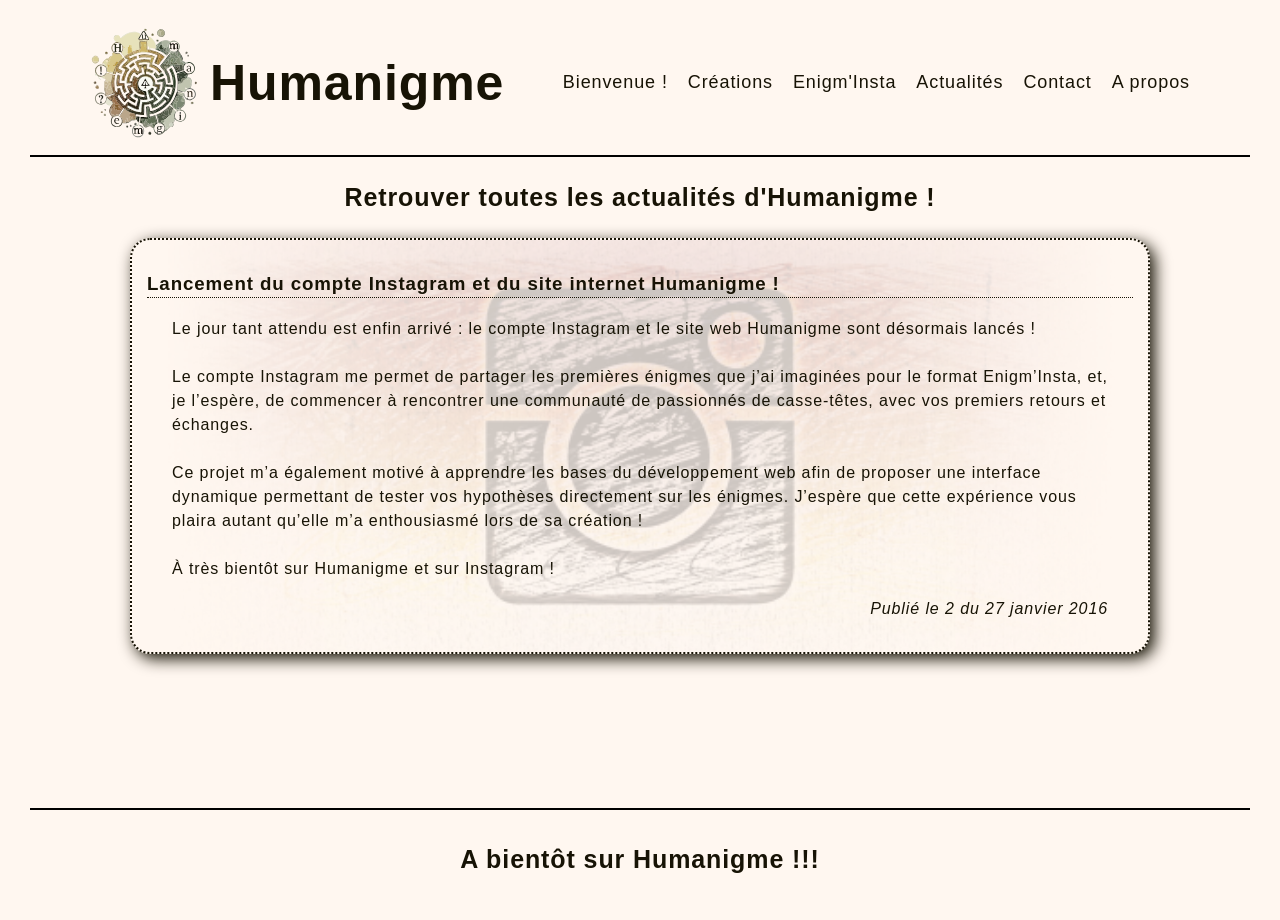
==== actualites.html @ 1002e9f4 "site web" ====
<!DOCTYPE html>
<html lang="fr">
	<head>
		<meta charset="utf-8">
		<meta name="author" content="Corentin Aubé"/>
		<meta name="viewport" content="width=device-width, initial-scale=1">
		 <meta 
	      name="description" 
	      content="Sur Humanigme, résolver des énigmes en explorant les connaissances de l'humanité, les mystères de la nature, les mythes et légendes et tant d'autres choses encore !"
	 	>
	    <link rel="shortcut icon" href="img/logo_web_icone.svg" type="image/x-icon" />
	    <link rel="stylesheet" href="styles.css" />
	    <script src="script.js" defer></script>
		<title>Humanigme</title>
	</head>
	<body>
		<main>
		<!-- ###################### HEADER ###################### -->

		<header>
			<div class="div_header">
			<img 
				src="img/logo_web_icone.svg"
				alt="logo humanigme" 
		        width="110"
		        height="110"
		        title="Logo Humanigme"
		    />

		    <h1>
		    	Humanigme
		    </h1>
			</div>

		<!-- ###################### NAVIGATION ###################### -->

			<nav>
				<div class="menu-btn" onclick="toggleMenu()">☰</div>
				<ul>
					<li> <a href="./index.html">Bienvenue !</a></li>
					<li> <a href="./creations.html">Créations</a></li>
					<li> <a href="./enigminsta.html">Enigm'Insta</a></li>
					<li> <a href="./actualites.html">Actualités</a></li>
					<li> <a href="./contact.html">Contact</a></li>
					<li> <a href="./apropos.html">A propos</a></li>
				</ul>
			</nav>
		</header>

		<!-- ###################### article 1: Créations ###################### -->

		<article>
			<h2>
				Retrouver toutes les actualités d'Humanigme !
			</h2>

		<!-- ########### Section 1: Lancement Instagram ############# -->

			<section class="a1b1 a1b1img4">
				<h3>
					Lancement du compte Instagram et du site internet Humanigme !
				</h3>

				<p>
					Le jour tant attendu est enfin arrivé : le compte Instagram et le site web Humanigme sont désormais lancés !
					<br><br>
					Le compte Instagram me permet de partager les premières énigmes que j’ai imaginées pour le format Enigm’Insta, et, je l’espère, de commencer à rencontrer une communauté de passionnés de casse-têtes, avec vos premiers retours et échanges.
					<br><br>
					Ce projet m’a également motivé à apprendre les bases du développement web afin de proposer une interface dynamique permettant de tester vos hypothèses directement sur les énigmes. J’espère que cette expérience vous plaira autant qu’elle m’a enthousiasmé lors de sa création !
					<br><br>
					À très bientôt sur Humanigme et sur Instagram !

				</p>

				<p class='right'>
					<time datetime="2016-01-20">
	            <em>Publié le 2 du 27 janvier 2016</em>
	          </time>
				</p>
			</section>

		</article>
	</main>
		<footer>
	    	<h2>
	    		<strong>A bientôt sur Humanigme !!!</strong>
	    	</h2>
	    </footer>
	</body>
</html>
---- styles.css ----
html{
  scroll-behavior: smooth;
  height: 100%;
}

body {
  padding: 10px 30px;
  background-color: #FFF7F0;
  margin: 0;
  color: #171305;
  letter-spacing: 0.9px;
  min-height: 100%;
  display: flex;
  flex-direction: column;
  font-family: Garamond, sans-serif;
}

/* ===== HEADER ===== */
header{
  display: flex;
  align-items: center;
  padding: 10px 60px;
  border-bottom: 2px solid black;
}

.div_header{
  display: flex;
  align-items: center;
  gap: 10px;
}

main {
  flex: 1;
}

footer{
  border-top: 2px solid black;
  margin-top: 20px;
  padding: 10px;
  text-align: center;
}

/* ===== NAV ===== */
nav {
  margin-left: auto;
}

nav ul {
  display: flex;
  gap: 20px;
  list-style: none;
  margin: 0;
  padding: 0;
}

nav a {
  font-family: Garamond, sans-serif;
  font-size: 18px;
  text-decoration: none;
  color: #171305;
  position: relative;
}

nav a::after {
  content: "";
  position: absolute;
  left: 0;
  bottom: -4px;
  width: 0;
  height: 2px;
  background: #171305;
  transition: width 0.3s ease;
}

nav a:hover::after {
  width: 100%;
}

/* ===== TITRES / TEXTE ===== */
h1{
  font-size: 50px;
}

h2{
  text-align: center;
  font-size: 25px;
  padding: 5px;
}

.h2bis{
  font-size: 20px;
  font-weight: normal;
}

h3{
  padding-bottom: 2px;
  border-bottom: 1px dotted #171305;
}

p{
  padding: 0 25px;
  line-height: 1.5;
}

.center{
  text-align: center;
  font-size: 20px;
}

.right{
  text-align: right;
}

ol, ul{
  padding-left: 50px;
}

li{
  line-height: 1.5;
}

/* ===== BLOCS ===== */
.a1b1{
  border: 2px dotted #171305;
  padding: 15px;
  border-radius: 20px;
  margin: 20px 100px;
  box-shadow: 0.3em 0.3em 1em #171305;
  background-color: #FFF7F0;
}

.a1b1img,
.a1b1img2,
.a1b1img3,
.a1b1img4,
.a1b1img5,
.a1b1img6,
.a1b1img7{
  background-repeat: no-repeat;
  background-size: contain;
}

.a1b1img{
  background-image: url("img/old_book_2.png");
  background-position: left;

}
.a1b1img2{
  background-image: url("img/creation_bis.png");
  background-position: left;
}
.a1b1img3{
  background-image: url("img/livre.png");
  background-position: left;
  background-size: cover;
}
.a1b1img4{
  background-image: url("img/insta.png");
  background-position: center;
}
.a1b1img5{
  background-image: url("img/lettre.png");
  background-position: center;
  background-size: cover;
}

.a1b1img6{
  background-image: url("img/actu.png");
  background-position: left;
  background-size: cover;

}

.img{
  text-align: center;
  padding-bottom: 18px;
  border-bottom: 1px dotted #171305;
}

.img img {
  max-width: 400px;
  height: 400px;
  display: block;
  margin: 0 auto;
}

.solution{
  padding-top: 10px;
  padding-bottom: 10px;
  display: none;
}

.solution_test{
  padding-top: 10px;
  padding-bottom: 10px;
}


#texte1 {
      margin-left: 0;
    }

.bouton{
  padding-top: 18px;
}

/* ===== FORM ===== */
input{
  border-color: #FFF7F0;
  background-color: #FFEAD1;
  letter-spacing: 0.9px;
  padding: 8px 18px;
  font-size: 16px;
}

button{
  background-color: #FFE3BF;
  border: none;
  padding: 8px 18px;
  border-radius: 12px;
  letter-spacing: 0.9px;
  font-family: Garamond, sans-serif;
  font-size: 16px;
  cursor: pointer;
  transition: 0.2s ease;
}

/* effet au survol */
button:hover{
  transform: scale(1.03);
  background-color: #FFD6A0;
}

/* effet quand on clique */
button:active{
  transform: scale(0.98);
}

/* ===== MENU MOBILE ===== */
.menu-btn {
  display: none;
  font-size: 28px;
  cursor: pointer;
}

/* ========================= */
/* ===== RESPONSIVE ===== */
/* ========================= */

@media (max-width: 1270px){

  header{
    flex-direction: column;
    padding: 10px;
    text-align: center;
  }

  body{
    letter-spacing: normal;
  }

  nav {
    margin-left: 0;
  }

  .a1b1{
    margin: 20px 10px;
  }

  h1{
    font-size: 36px;
  }

  p{
    padding: 0 10px;
    text-align: center;
  }

  .a1b1img{
  background-image:none;
  }
  .a1b1img2{
    background-image:none;
  }
  .a1b1img3{
    background-image:none;
  }
  .a1b1img4{
    background-image:none;
  }
  .a1b1img5{
    background-image:none;
  }
  .a1b1img6{
  background-image:none;
  }

  .img img {
  max-width: 200px;
  height: 200px;
  display: block;
  margin: 0 auto;
}
}

/* MOBILE */
@media (max-width: 700px) {

  .menu-btn {
    display: block;
  }

  nav ul {
    display: none;
    flex-direction: column;
    gap: 10px;
    margin-top: 10px;
    text-align: center;
  }

  nav ul.active {
    display: flex;
  }

  .div_header{
    flex-direction: column;
  }

  h1{
    font-size: 30px;
  }

h2{
  font-size: 24px;
}

  .a1b1{
    margin: 15px 5px;
    padding: 10px;
  }

  ol, ul{
    padding-left: 25px;
  }

  button{
    width: 100%;
    margin-top: 10px;
  }

  input{
    width: 100%;
    box-sizing: border-box;
  }

  .bouton{
    display: flex;
    flex-direction: column;
    gap: 10px;
  }
}
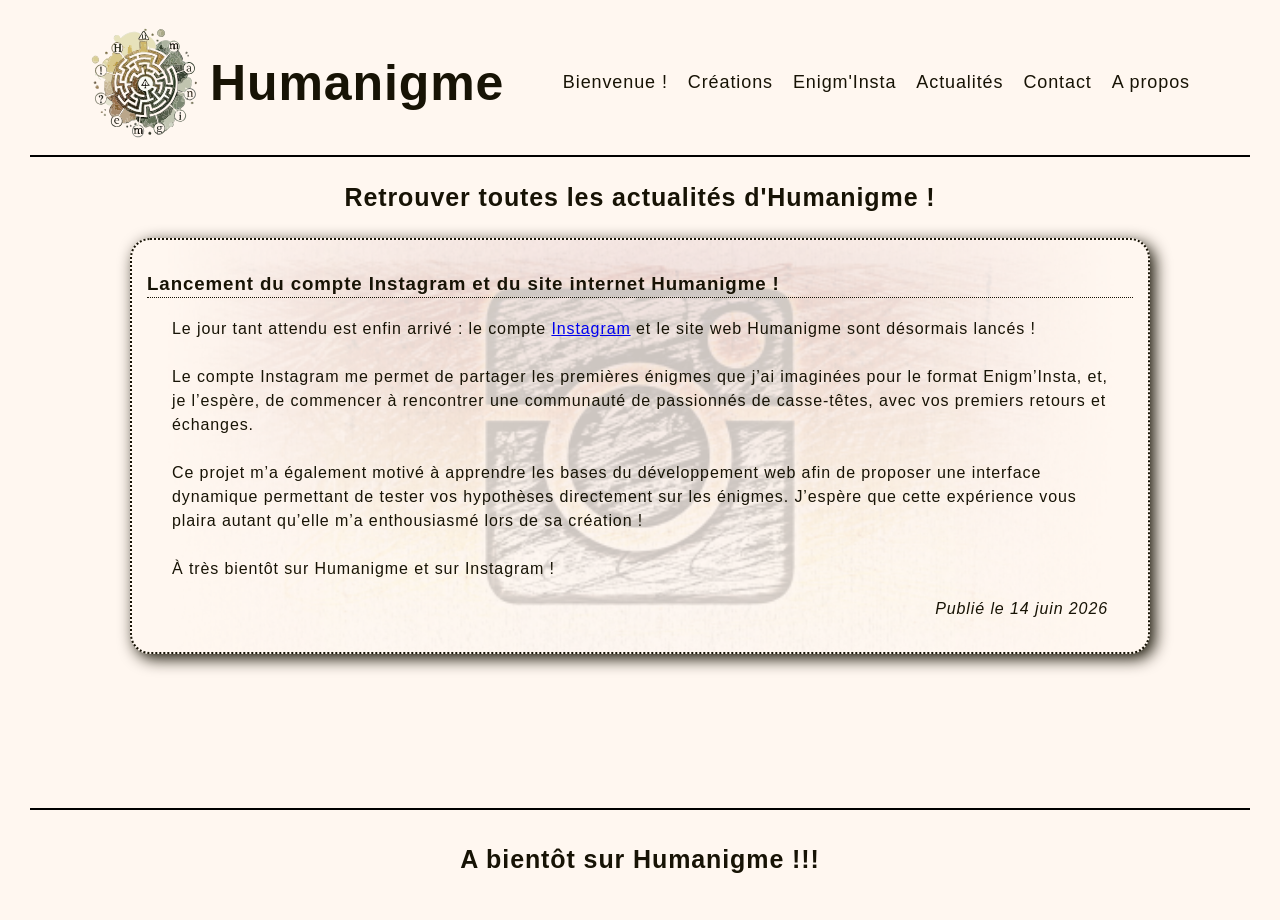
==== commit ac5b4552: "enigme1" ====
--- a/actualites.html
+++ b/actualites.html
@@ -12,6 +12,8 @@
 	    <link rel="stylesheet" href="styles.css" />
 	    <script src="script.js" defer></script>
 		<title>Humanigme</title>
+
+		<script defer src="https://cloud.umami.is/script.js" data-website-id="96274640-1a33-4897-8d57-a69c23119b03"></script>
 	</head>
 	<body>
 		<main>
@@ -62,7 +64,7 @@
 				</h3>
 
 				<p>
-					Le jour tant attendu est enfin arrivé : le compte Instagram et le site web Humanigme sont désormais lancés !
+					Le jour tant attendu est enfin arrivé : le compte <a href="https://www.instagram.com/p/DZauT9yKTN9/">Instagram</a> et le site web Humanigme sont désormais lancés !
 					<br><br>
 					Le compte Instagram me permet de partager les premières énigmes que j’ai imaginées pour le format Enigm’Insta, et, je l’espère, de commencer à rencontrer une communauté de passionnés de casse-têtes, avec vos premiers retours et échanges.
 					<br><br>
@@ -73,8 +75,8 @@
 				</p>
 
 				<p class='right'>
-					<time datetime="2016-01-20">
-	            <em>Publié le 2 du 27 janvier 2016</em>
+					<time datetime="2026-06-14">
+	            <em>Publié le 14 juin 2026</em>
 	          </time>
 				</p>
 			</section>
